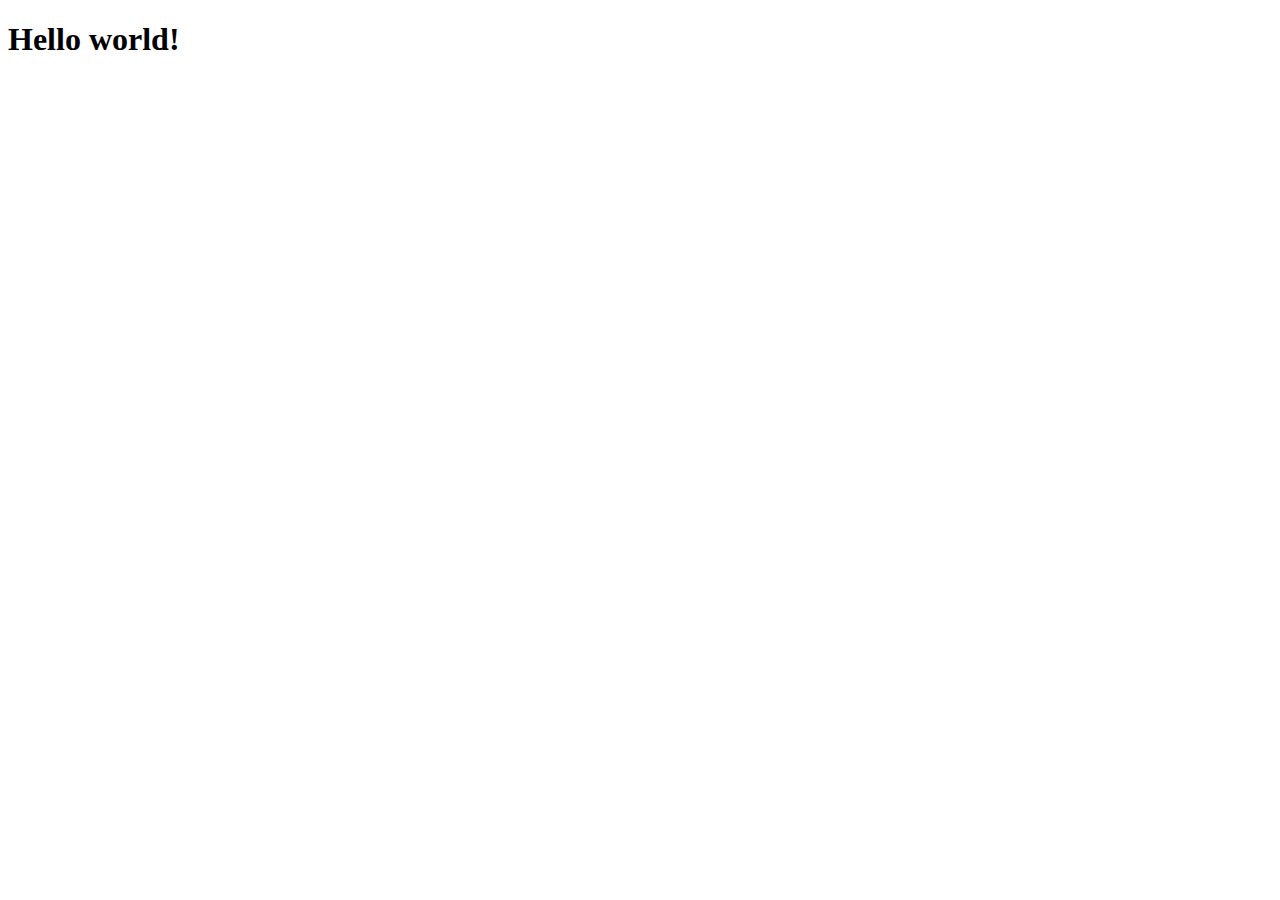
==== index.html @ af927a26 "created a hello world webpage" ====
<!DOCTYPE html>
<html lang="en">
<head>
    <meta charset="UTF-8">
    <meta name="viewport" content="width=device-width, initial-scale=1.0">
    <title>Document</title>
</head>
<body>
    <h1>Hello world!</h1>
</body>
</html>
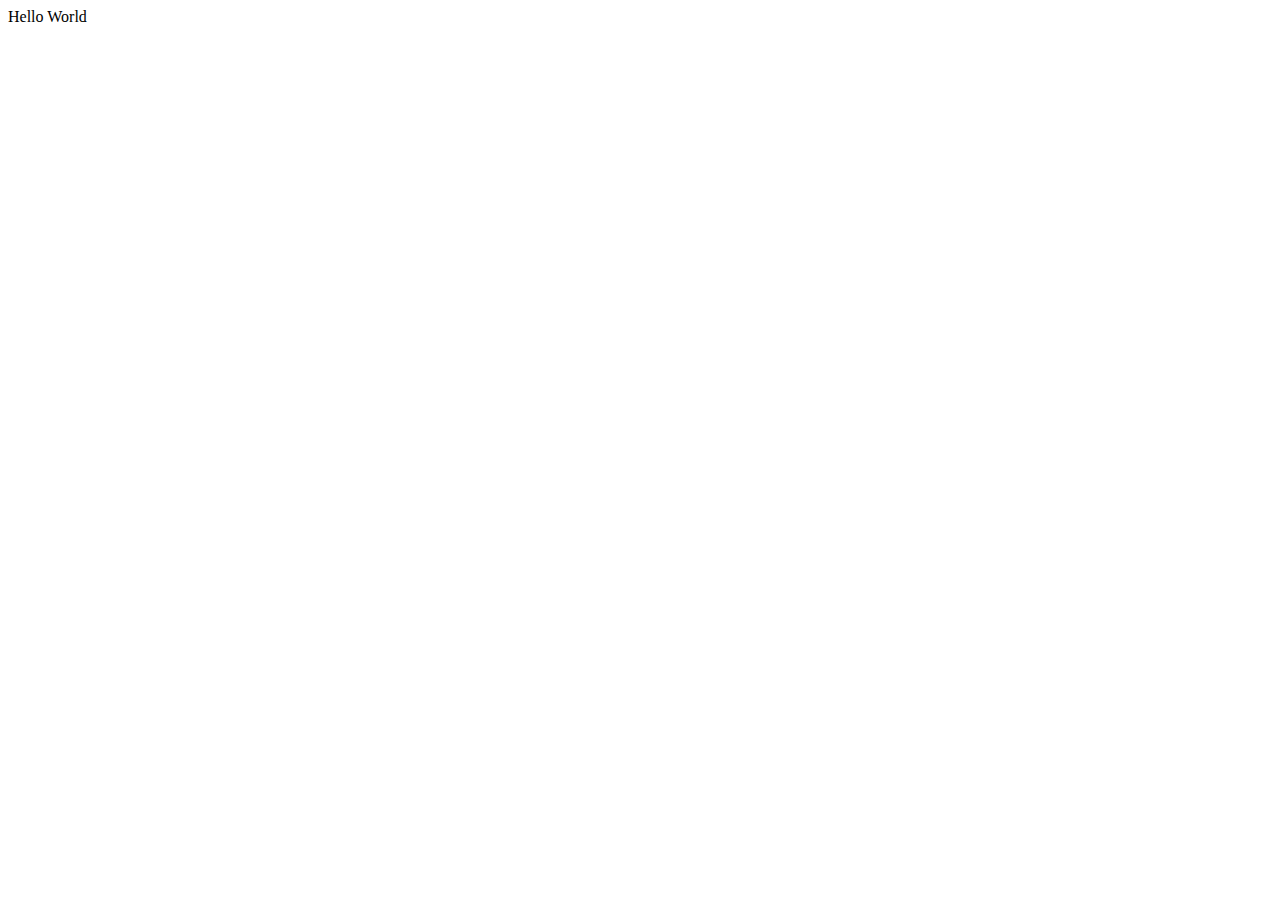
==== commit 642c3256: "created hello world webpage" ====
--- a/index.html
+++ b/index.html
@@ -6,6 +6,6 @@
     <title>Document</title>
 </head>
 <body>
-    <h1>Hello world!</h1>
+    Hello World
 </body>
 </html>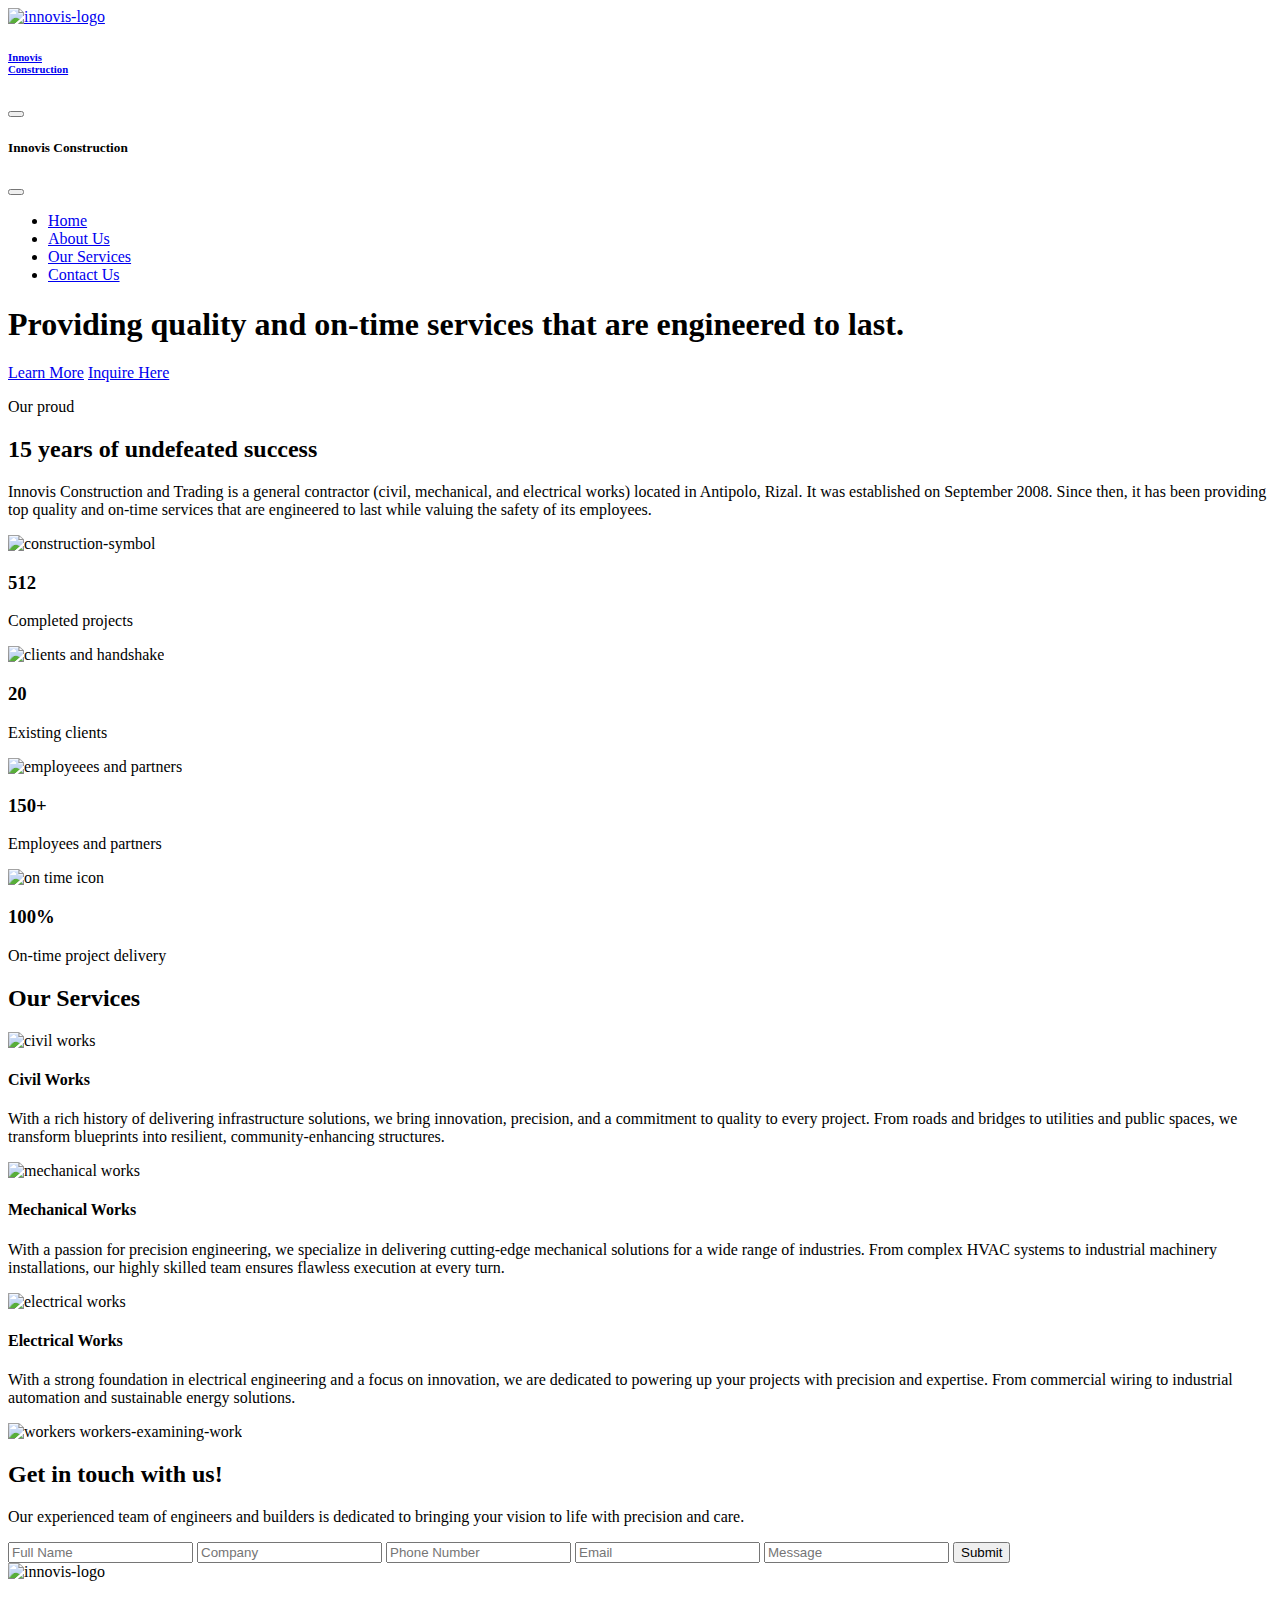
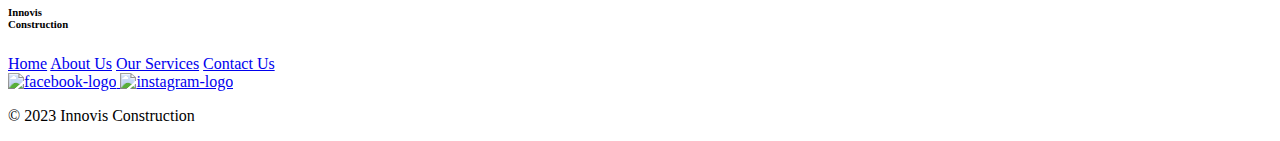
==== commit 7154900f: "uploading index.html" ====
--- a/index.html
+++ b/index.html
@@ -1,11 +1,219 @@
 <!DOCTYPE html>
 <html lang="en">
 <head>
-    <meta charset="UTF-8">
-    <meta name="viewport" content="width=device-width, initial-scale=1.0">
-    <title>Document</title>
+  <meta charset="UTF-8">
+  <meta name="viewport" content="width=device-width, initial-scale=1.0">
+  <title>Innovis Construction | Construction Company in Rizal</title>
+  <link href="./css/style.css" rel="stylesheet">
+  <link href="https://cdn.jsdelivr.net/npm/bootstrap@5.3.2/dist/css/bootstrap.min.css" rel="stylesheet" integrity="sha384-T3c6CoIi6uLrA9TneNEoa7RxnatzjcDSCmG1MXxSR1GAsXEV/Dwwykc2MPK8M2HN" crossorigin="anonymous">
+  <link rel="preconnect" href="https://fonts.googleapis.com">
+  <link rel="preconnect" href="https://fonts.gstatic.com" crossorigin>
+  <link href="https://fonts.googleapis.com/css2?family=Lato:wght@300;400;700&display=swap" rel="stylesheet">
+  <link rel="icon" href="./img/innovis-logo-colored.png" type="image/png">
+  
 </head>
 <body>
-    Hello World
+
+  <!-- Navbar -->
+  <header>
+    <!-- Navbar -->
+    <nav class="navbar navbar-expand-lg sticky-top">
+      <div class="container">
+
+        <!-- Logo -->
+        <a class="navbar-brand" href="./index.html">
+          <img src="./img/innovis-logo.png" alt="innovis-logo">
+          <h6>Innovis <br>Construction</h6>
+        </a>
+        
+        <!-- Toggle Button -->
+        <button 
+          class="navbar-toggler shadow-none border-0" 
+          type="button" 
+          data-bs-toggle="offcanvas" 
+          data-bs-target="#offcanvasNavbar" 
+          aria-controls="offcanvasNavbar" 
+          aria-label="Toggle navigation">
+          <span class="navbar-toggler-icon"></span>
+        </button>
+
+        <!-- Sidebar -->
+        <div
+          class="sidebar offcanvas offcanvas-end" 
+          tabindex="-1" id="offcanvasNavbar" 
+          aria-labelledby="offcanvasNavbarLabel">
+
+        <!-- Sidebar Header -->
+          <div class="offcanvas-header">
+            <h5 class="offcanvas-title" id="offcanvasNavbarLabel">Innovis Construction</h5>
+            <button 
+              type="button" 
+              class="btn-close" 
+              data-bs-dismiss="offcanvas" 
+              aria-label="Close">
+            </button>
+          </div>
+
+          <!-- Sidebar Body -->
+          <div class="offcanvas-body">
+            <ul class="navbar-nav justify-content-end flex-grow-1 pe-3">
+              <li class="nav-item">
+                <a class="nav-link active" aria-current="page" href="./index.html">Home</a>
+              </li>
+              <li class="nav-item">
+                <a class="nav-link" href="./pages/aboutus.html">About Us</a>
+              </li>
+              <li class="nav-item">
+                <a class="nav-link" href="./pages/services.html">Our Services</a>
+              </li>
+              <li class="nav-item">
+                <a class="nav-link" href="./pages/contactus.html">Contact Us</a>
+              </li>
+            </ul>
+          </div>
+        </div>
+      </div>
+    </nav>
+  </header>
+
+  <!-- Banner -->
+  <main>
+    <div class="hero-image">
+      <div class="color-overlay">
+      <div class="hero-text position-absolute top-50 start-50 translate-middle">
+        <h1>Providing quality and on-time services that are engineered to last.</h1>
+        <div class="button-container">
+          <a href="./pages/services.html" class="button-one">Learn More</a>
+          <a href="./pages/contactus.html" class="button-two">Inquire Here</a>
+        </div>
+      </div>
+      </div>
+    </div>
+  </main>
+
+  <!-- About Us -->
+  <section class="about-us">
+    <div class="description bg-light">
+      <p class="title">Our proud</p>
+      <h2>15 years of undefeated success</h2>
+      <p>Innovis Construction and Trading is a general contractor (civil, mechanical, and electrical works) located in Antipolo, Rizal. It was established on September 2008. Since then, it has been providing top quality and on-time services that are engineered to last while valuing the safety of its employees.</p>
+    </div>
+    <div class="numbers">
+
+      <!-- first row -->
+      <div class="numbers-first-row">
+
+        <!-- first box -->
+        <div class="first-box">
+          <div class="first-box-first-row">
+            <img src="./img/construction.png" alt="construction-symbol">  
+            <h3>512</h3>
+          </div>
+          <p>Completed projects</p>
+        </div>
+
+        <!-- second box -->
+        <div class="second-box">
+          <div class="second-box-first-row">
+            <img src="./img/public-relation.png" alt="clients and handshake">
+            <h3>20</h3>
+          </div>
+          <p>Existing clients</p>
+        </div>
+      </div>
+
+      <!-- second row -->
+      <div class="numbers-second-row">
+
+        <!-- third box -->
+        <div class="third-box">
+          <div class="third-box-first-row">
+            <img src="./img/customer-review.png" alt="employeees and partners">
+            <h3>150+</h3>
+          </div>
+          <p>Employees and partners</p>
+        </div>
+
+        <!-- fourth box -->
+        <div class="fourth-box">
+          <div class="fourth-box-first-row">
+            <img src="./img/on-time.png" alt="on time icon">
+            <h3>100%</h3>
+          </div>
+          <p>On-time project delivery</p>
+        </div>
+      </div>
+    </div>
+  </section>
+
+  <!-- Our Services -->
+  <section class="services bg-light">
+  <div class="line"></div>
+  <h2>Our Services</h2>
+    <div class="service-cards">
+      <div class="civil-works">
+        <img src="./img/civil works.png" alt="civil works">
+        <h4>Civil Works</h4>
+        <p>With a rich history of delivering infrastructure solutions, we bring innovation, precision, and a commitment to quality to every project. From roads and bridges to utilities and public spaces, we transform blueprints into resilient, community-enhancing structures.</p>
+      </div>
+      <div class="mechanical-works">
+        <img src="./img/mechanical works.png" alt="mechanical works">
+        <h4>Mechanical Works</h4>
+        <p>With a passion for precision engineering, we specialize in delivering cutting-edge mechanical solutions for a wide range of industries. From complex HVAC systems to industrial machinery installations, our highly skilled team ensures flawless execution at every turn.</p>
+      </div>
+      <div class="electrical-works">
+        <img src="./img/electrical works.png" alt="electrical works">
+        <h4>Electrical Works</h4>
+        <p>With a strong foundation in electrical engineering and a focus on innovation, we are dedicated to powering up your projects with precision and expertise. From commercial wiring to industrial automation and sustainable energy solutions.</p>
+      </div>
+    </div>
+  </section>
+
+  <!-- Contact Form -->
+  <section class="contact-form">
+    <div class="contact-form-left d-none d-xl-block">
+      <img src="./img/workers-examining-work.jpg" alt="workers workers-examining-work">
+    </div>
+    <div class="contact-form-right">
+      <h2>Get in touch with us!</h2>
+      <p>Our experienced team of engineers and builders is dedicated to bringing your vision to life with precision and care.</p>
+      <form>
+        <input type="text" name="full-name" placeholder="Full Name" id="full-name" required>
+        <input type="text" name="company" placeholder="Company" id="company" required>
+        <input type="tel" id="phone" name="phone" placeholder="Phone Number" required>
+        <input type="email" id="email" name="email" placeholder="Email" required>
+        <input type="textarea" name="message" placeholder="Message" id="message">
+        <input type="submit" value="Submit" id="submit-button">
+      </form> 
+    </div>
+  </section>
+
+  <!-- Footer -->
+  <footer>
+    <div class="footer-top">
+      <div class="footer-logo">
+        <img src="./img/innovis-logo.png" alt="innovis-logo">
+        <h6>Innovis <br>Construction</h6>
+      </div>
+      <div class="footer-useful-links">
+        <a href="./index.html">Home</a>
+        <a href="./pages/aboutus.html">About Us</a>
+        <a href="./pages/services.html">Our Services</a>
+        <a href="./pages/contactus.html">Contact Us</a>
+      </div>
+      <div class="social-media">
+        <a href="https://www.facebook.com/innovis.ph" taget="_blank">
+          <img src="./img/facebookpng.png" alt="facebook-logo">
+        </a>
+        <a href="https://www.instagram.com/innovis.ph" target="_blank">
+          <img src="./img/instagram.png" alt=instagram-logo>
+        </a>
+      </div>
+    </div>
+    <div class="footer-bottom">
+      <p>© 2023 Innovis Construction</p>
+    </div>
+  </footer>
+  <script src="https://cdn.jsdelivr.net/npm/bootstrap@5.3.2/dist/js/bootstrap.bundle.min.js" integrity="sha384-C6RzsynM9kWDrMNeT87bh95OGNyZPhcTNXj1NW7RuBCsyN/o0jlpcV8Qyq46cDfL" crossorigin="anonymous"></script>
 </body>
 </html>